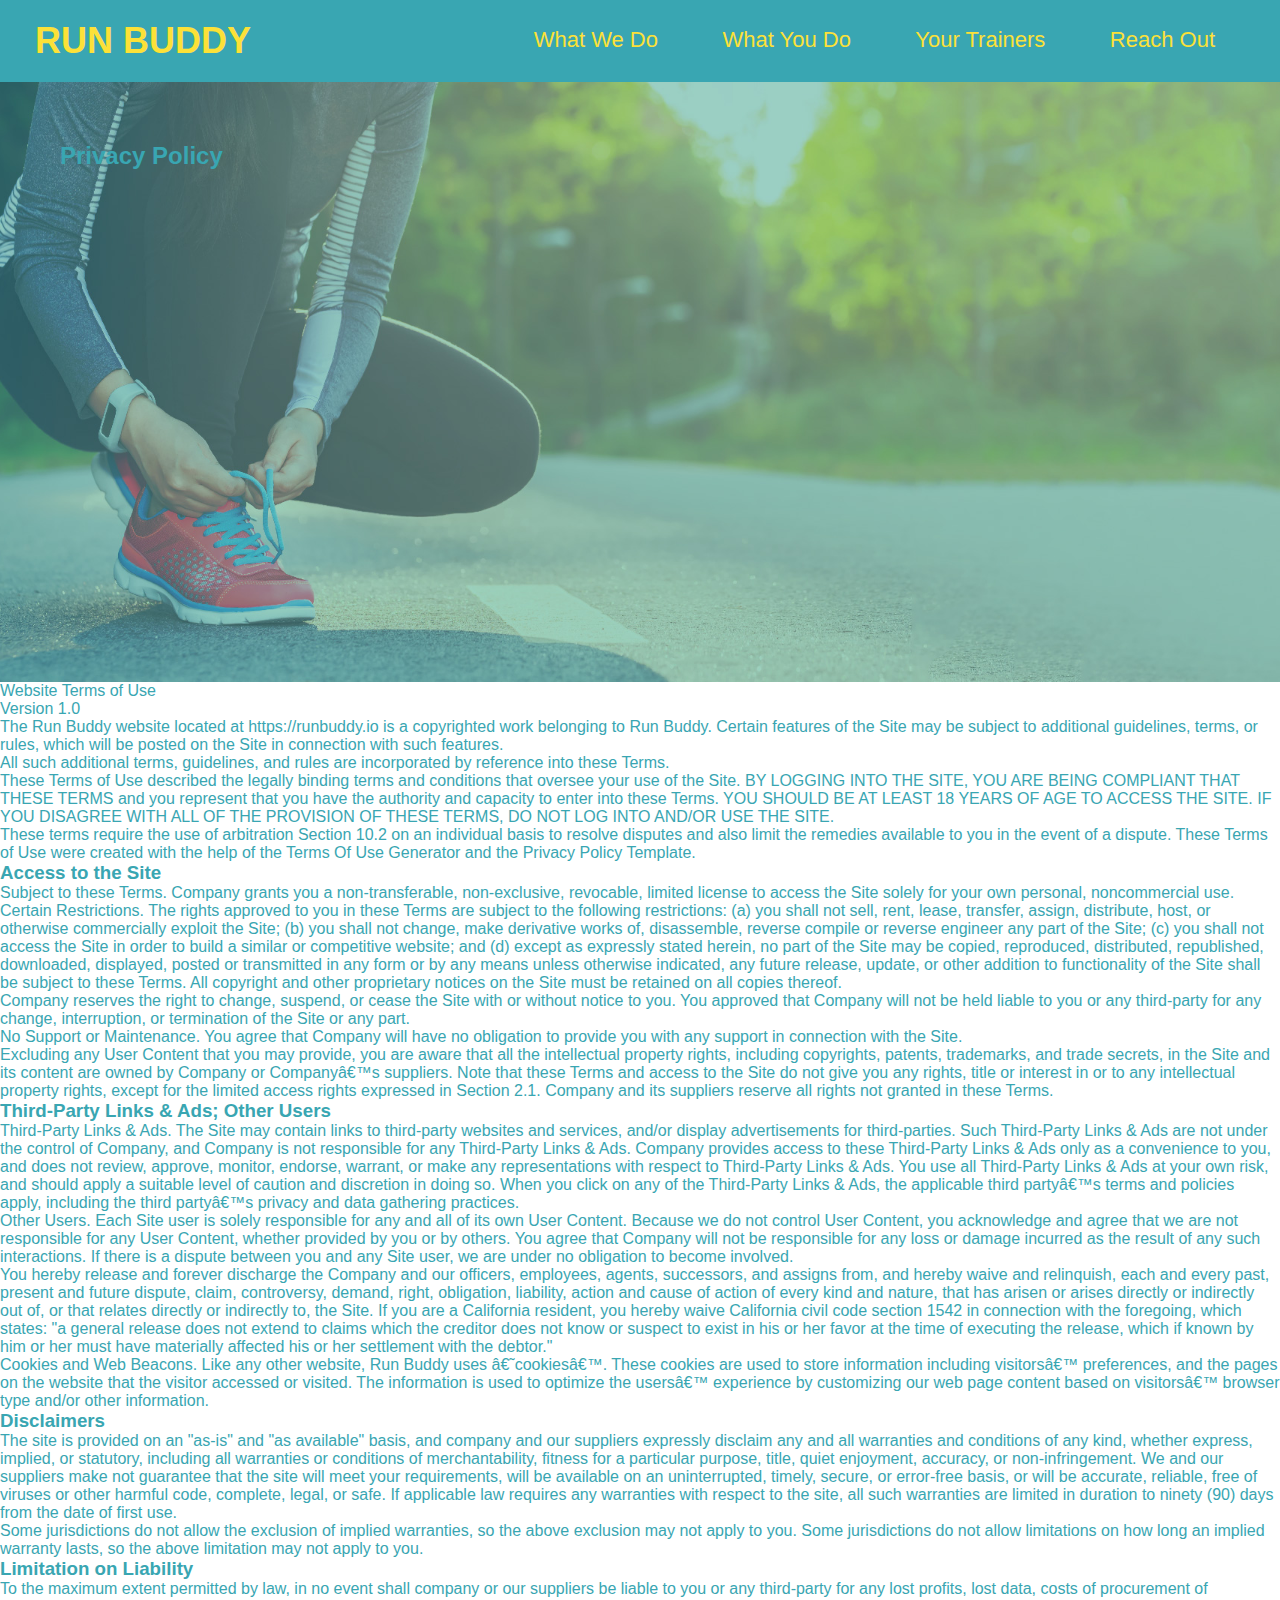
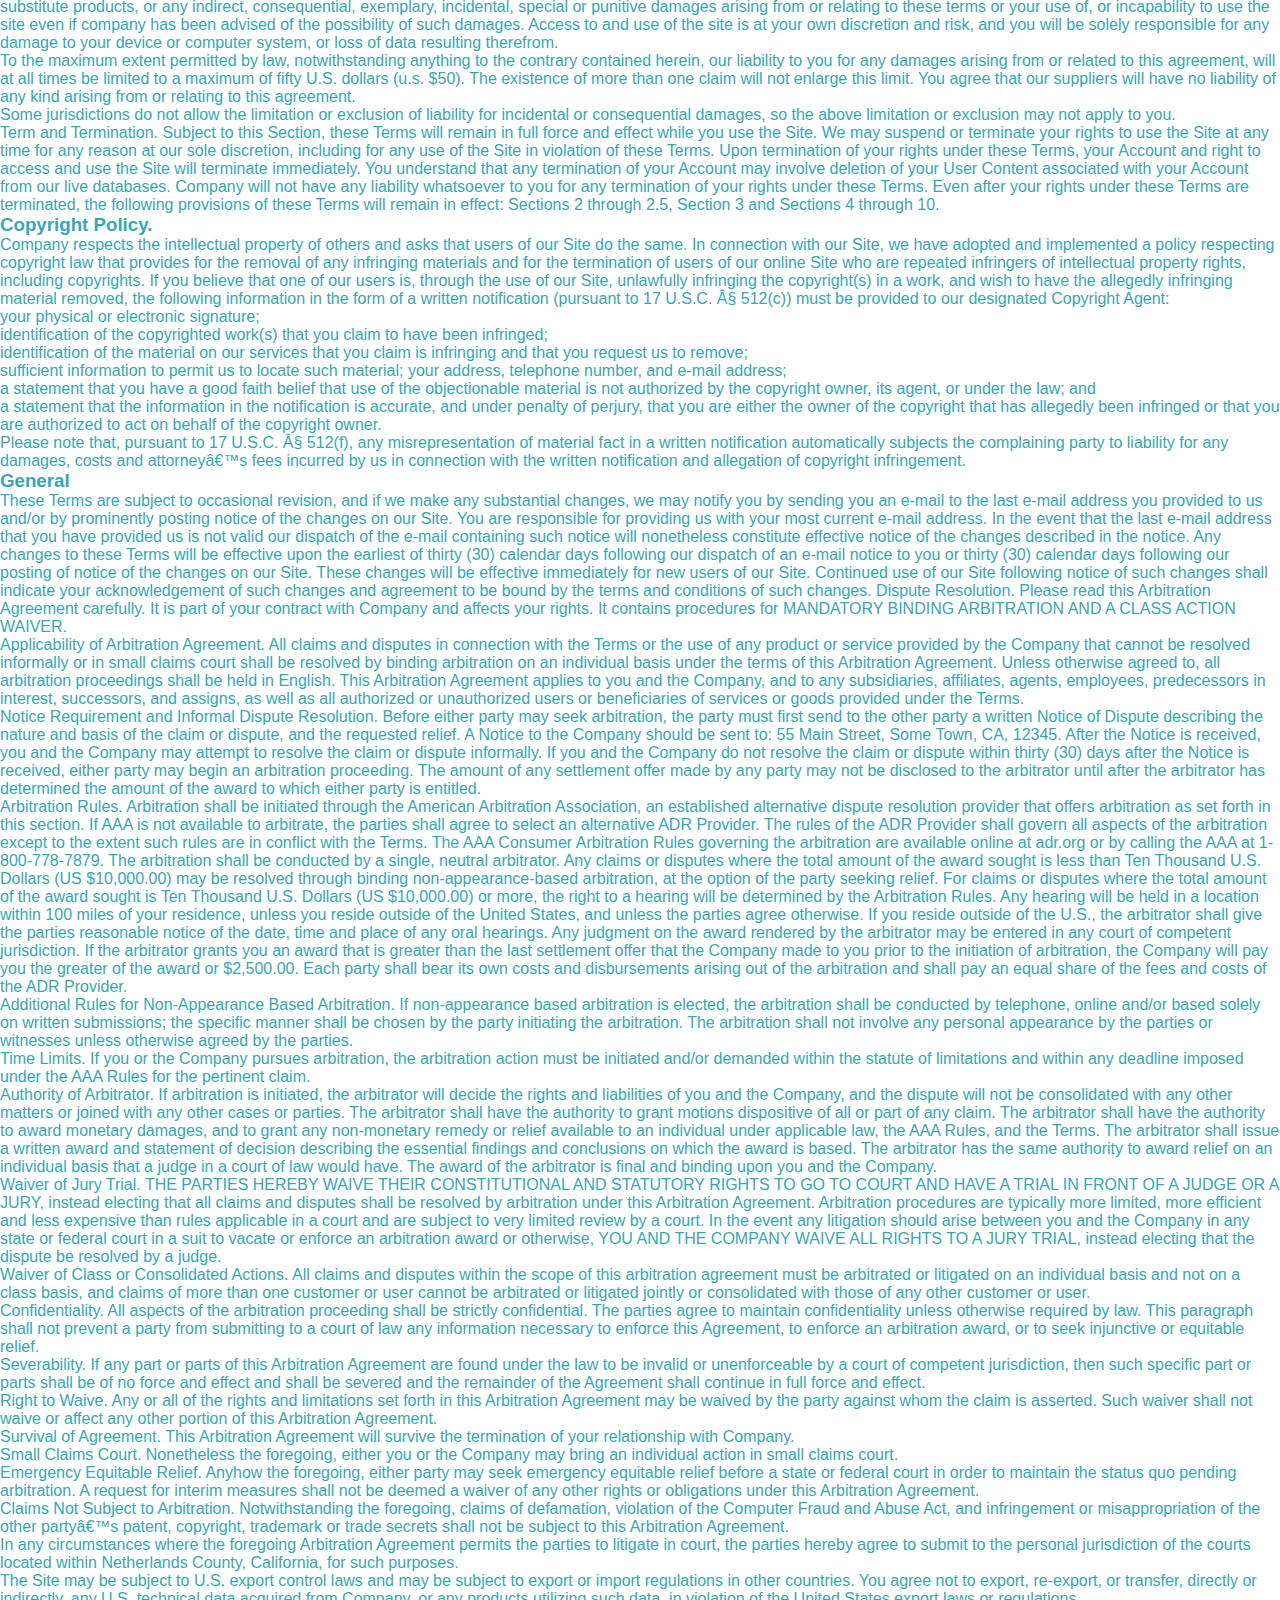
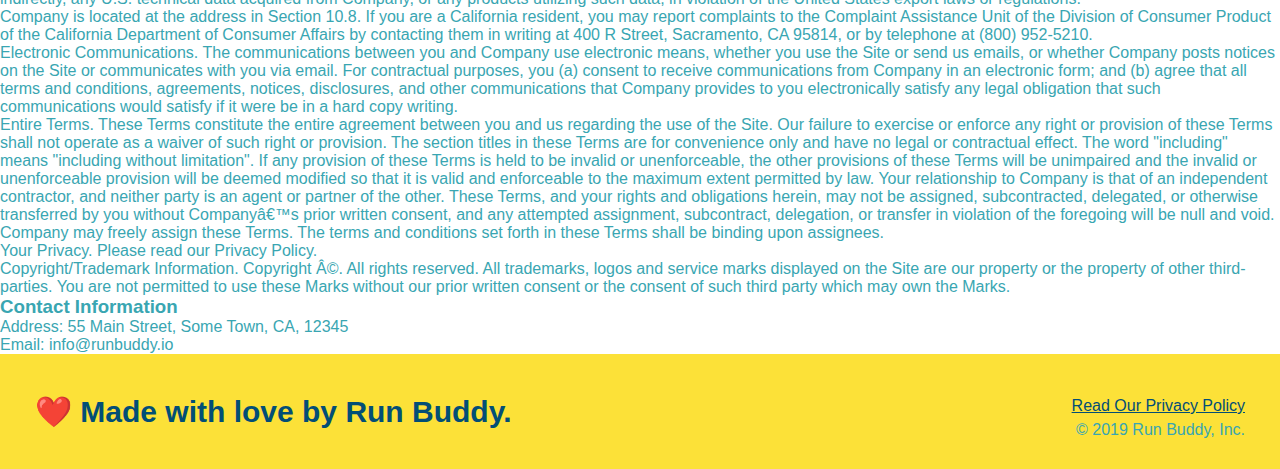
==== privacy-policy.html @ ac03c76f "added privacy policy" ====
<!DOCTYPE html>
<html lang="en">
  <head>
    <meta charset="UTF-8" />
    <title>Privacy Policy - Run Buddy</title>
    <link rel="stylesheet" href="./assets/css/style.css" />

    <link rel="stylesheet" href="./assets/css/secondary-styles.css" />
  </head>
  <body>
    <!-- navigation -->
     <header>
        <h1> <a href="/">RUN BUDDY</a></h1>
         <nav>
             <!-- Unordered list element -->
         <ul>
     <!-- List item element-->
             <li>
       <!-- Anchor element -->
                 <a href="./index.html#what-we-do">What We Do</a>
             </li>
             <li>
                 <a href="./index.html#what-you-do">What You Do</a>
             </li>
             <li>
                 <a href="./index.html#your-trainers">Your Trainers</a>
             </li>
             <li>
                 <a href="./index.html#reach-out">Reach Out</a>
             </li>
         </ul>
         </nav>
     </header>

     <section class="hero">
        <h2 class="page-title">
          Privacy Policy
        </h2>
      </section>

    <article>
        <p>
            Website Terms of Use
          </p>
    
          <p>
            Version 1.0
          </p>
    
          <p>
            The Run Buddy website located at https://runbuddy.io is a copyrighted work belonging to Run Buddy. Certain
            features of the Site may be subject to additional guidelines, terms, or rules, which will be posted on the Site
            in connection with such features.
          </p>
    
          <p>
            All such additional terms, guidelines, and rules are incorporated by reference into these Terms.
          </p>
    
          <p>
            These Terms of Use described the legally binding terms and conditions that oversee your use of the Site. BY
            LOGGING INTO THE SITE, YOU ARE BEING COMPLIANT THAT THESE TERMS and you represent that you have the authority
            and capacity to enter into these Terms. YOU SHOULD BE AT LEAST 18 YEARS OF AGE TO ACCESS THE SITE. IF YOU
            DISAGREE WITH ALL OF THE PROVISION OF THESE TERMS, DO NOT LOG INTO AND/OR USE THE SITE.
          </p>
    
          <p>
            These terms require the use of arbitration Section 10.2 on an individual basis to resolve disputes and also
            limit the remedies available to you in the event of a dispute. These Terms of Use were created with the help of
            the Terms Of Use Generator and the Privacy Policy Template.
          </p>
    
          <h3>
            Access to the Site
          </h3>
    
          <p>
            Subject to these Terms. Company grants you a non-transferable, non-exclusive, revocable, limited license to
            access the Site solely for your own personal, noncommercial use.
          </p>
    
          <p>
            Certain Restrictions. The rights approved to you in these Terms are subject to the following restrictions: (a)
            you shall not sell, rent, lease, transfer, assign, distribute, host, or otherwise commercially exploit the Site;
            (b) you shall not change, make derivative works of, disassemble, reverse compile or reverse engineer any part of
            the Site; (c) you shall not access the Site in order to build a similar or competitive website; and (d) except
            as expressly stated herein, no part of the Site may be copied, reproduced, distributed, republished, downloaded,
            displayed, posted or transmitted in any form or by any means unless otherwise indicated, any future release,
            update, or other addition to functionality of the Site shall be subject to these Terms. All copyright and other
            proprietary notices on the Site must be retained on all copies thereof.
          </p>
    
          <p>
            Company reserves the right to change, suspend, or cease the Site with or without notice to you. You approved
            that Company will not be held liable to you or any third-party for any change, interruption, or termination of
            the Site or any part.
          </p>
    
          <p>
            No Support or Maintenance. You agree that Company will have no obligation to provide you with any support in
            connection with the Site.
          </p>
    
          <p>
            Excluding any User Content that you may provide, you are aware that all the intellectual property rights,
            including copyrights, patents, trademarks, and trade secrets, in the Site and its content are owned by Company
            or Companyâ€™s suppliers. Note that these Terms and access to the Site do not give you any rights, title or
            interest in or to any intellectual property rights, except for the limited access rights expressed in Section
            2.1. Company and its suppliers reserve all rights not granted in these Terms.
          </p>
    
          <h3>
            Third-Party Links & Ads; Other Users
          </h3>
    
          <p>
            Third-Party Links & Ads. The Site may contain links to third-party websites and services, and/or display
            advertisements for third-parties. Such Third-Party Links & Ads are not under the control of Company, and Company
            is not responsible for any Third-Party Links & Ads. Company provides access to these Third-Party Links & Ads
            only as a convenience to you, and does not review, approve, monitor, endorse, warrant, or make any
            representations with respect to Third-Party Links & Ads. You use all Third-Party Links & Ads at your own risk,
            and should apply a suitable level of caution and discretion in doing so. When you click on any of the
            Third-Party Links & Ads, the applicable third partyâ€™s terms and policies apply, including the third partyâ€™s
            privacy and data gathering practices.
          </p>
    
          <p>
            Other Users. Each Site user is solely responsible for any and all of its own User Content. Because we do not
            control User Content, you acknowledge and agree that we are not responsible for any User Content, whether
            provided by you or by others. You agree that Company will not be responsible for any loss or damage incurred as
            the result of any such interactions. If there is a dispute between you and any Site user, we are under no
            obligation to become involved.
          </p>
    
          <p>
            You hereby release and forever discharge the Company and our officers, employees, agents, successors, and
            assigns from, and hereby waive and relinquish, each and every past, present and future dispute, claim,
            controversy, demand, right, obligation, liability, action and cause of action of every kind and nature, that has
            arisen or arises directly or indirectly out of, or that relates directly or indirectly to, the Site. If you are
            a California resident, you hereby waive California civil code section 1542 in connection with the foregoing,
            which states: "a general release does not extend to claims which the creditor does not know or suspect to exist
            in his or her favor at the time of executing the release, which if known by him or her must have materially
            affected his or her settlement with the debtor."
          </p>
    
          <p>
            Cookies and Web Beacons. Like any other website, Run Buddy uses â€˜cookiesâ€™. These cookies are used to store
            information including visitorsâ€™ preferences, and the pages on the website that the visitor accessed or visited.
            The information is used to optimize the usersâ€™ experience by customizing our web page content based on visitorsâ€™
            browser type and/or other information.
          </p>
    
          <h3>
            Disclaimers
          </h3>
    
          <p>
            The site is provided on an "as-is" and "as available" basis, and company and our suppliers expressly disclaim
            any and all warranties and conditions of any kind, whether express, implied, or statutory, including all
            warranties or conditions of merchantability, fitness for a particular purpose, title, quiet enjoyment, accuracy,
            or non-infringement. We and our suppliers make not guarantee that the site will meet your requirements, will be
            available on an uninterrupted, timely, secure, or error-free basis, or will be accurate, reliable, free of
            viruses or other harmful code, complete, legal, or safe. If applicable law requires any warranties with respect
            to the site, all such warranties are limited in duration to ninety (90) days from the date of first use.
          </p>
    
          <p>
            Some jurisdictions do not allow the exclusion of implied warranties, so the above exclusion may not apply to
            you. Some jurisdictions do not allow limitations on how long an implied warranty lasts, so the above limitation
            may not apply to you.
          </p>
    
          <h3>
            Limitation on Liability
          </h3>
    
          <p>
            To the maximum extent permitted by law, in no event shall company or our suppliers be liable to you or any
            third-party for any lost profits, lost data, costs of procurement of substitute products, or any indirect,
            consequential, exemplary, incidental, special or punitive damages arising from or relating to these terms or
            your use of, or incapability to use the site even if company has been advised of the possibility of such
            damages. Access to and use of the site is at your own discretion and risk, and you will be solely responsible
            for any damage to your device or computer system, or loss of data resulting therefrom.
          </p>
    
          <p>
            To the maximum extent permitted by law, notwithstanding anything to the contrary contained herein, our liability
            to you for any damages arising from or related to this agreement, will at all times be limited to a maximum of
            fifty U.S. dollars (u.s. $50). The existence of more than one claim will not enlarge this limit. You agree that
            our suppliers will have no liability of any kind arising from or relating to this agreement.
          </p>
    
          <p>
            Some jurisdictions do not allow the limitation or exclusion of liability for incidental or consequential
            damages, so the above limitation or exclusion may not apply to you.
          </p>
    
          <p>
            Term and Termination. Subject to this Section, these Terms will remain in full force and effect while you use
            the Site. We may suspend or terminate your rights to use the Site at any time for any reason at our sole
            discretion, including for any use of the Site in violation of these Terms. Upon termination of your rights under
            these Terms, your Account and right to access and use the Site will terminate immediately. You understand that
            any termination of your Account may involve deletion of your User Content associated with your Account from our
            live databases. Company will not have any liability whatsoever to you for any termination of your rights under
            these Terms. Even after your rights under these Terms are terminated, the following provisions of these Terms
            will remain in effect: Sections 2 through 2.5, Section 3 and Sections 4 through 10.
          </p>
    
          <h3>
            Copyright Policy.
          </h3>
    
          <p>
            Company respects the intellectual property of others and asks that users of our Site do the same. In connection
            with our Site, we have adopted and implemented a policy respecting copyright law that provides for the removal
            of any infringing materials and for the termination of users of our online Site who are repeated infringers of
            intellectual property rights, including copyrights. If you believe that one of our users is, through the use of
            our Site, unlawfully infringing the copyright(s) in a work, and wish to have the allegedly infringing material
            removed, the following information in the form of a written notification (pursuant to 17 U.S.C. Â§ 512(c)) must
            be provided to our designated Copyright Agent:
          </p>
    
          <ul>
            <li>
              your physical or electronic signature;
            </li>
            <li>
              identification of the copyrighted work(s) that you claim to have been infringed;
            </li>
            <li>
              identification of the material on our services that you claim is infringing and that you request us to remove;
            </li>
            <li>
              sufficient information to permit us to locate such material; your address, telephone number, and e-mail
              address;
            </li>
            <li>
              a statement that you have a good faith belief that use of the objectionable material is not authorized by the
              copyright owner, its agent, or under the law; and
            </li>
            <li>
              a statement that the information in the notification is accurate, and under penalty of perjury, that you are
              either the owner of the copyright that has allegedly been infringed or that you are authorized to act on
              behalf of the copyright owner.
            </li>
          </ul>
    
          <p>
            Please note that, pursuant to 17 U.S.C. Â§ 512(f), any misrepresentation of material fact in a written
            notification automatically subjects the complaining party to liability for any damages, costs and attorneyâ€™s
            fees incurred by us in connection with the written notification and allegation of copyright infringement.
          </p>
    
          <h3>
            General
          </h3>
    
          <p>
            These Terms are subject to occasional revision, and if we make any substantial changes, we may notify you by
            sending you an e-mail to the last e-mail address you provided to us and/or by prominently posting notice of the
            changes on our Site. You are responsible for providing us with your most current e-mail address. In the event
            that the last e-mail address that you have provided us is not valid our dispatch of the e-mail containing such
            notice will nonetheless constitute effective notice of the changes described in the notice. Any changes to these
            Terms will be effective upon the earliest of thirty (30) calendar days following our dispatch of an e-mail
            notice to you or thirty (30) calendar days following our posting of notice of the changes on our Site. These
            changes will be effective immediately for new users of our Site. Continued use of our Site following notice of
            such changes shall indicate your acknowledgement of such changes and agreement to be bound by the terms and
            conditions of such changes. Dispute Resolution. Please read this Arbitration Agreement carefully. It is part of
            your contract with Company and affects your rights. It contains procedures for MANDATORY BINDING ARBITRATION AND
            A CLASS ACTION WAIVER.
          </p>
    
          <p>
            Applicability of Arbitration Agreement. All claims and disputes in connection with the Terms or the use of any
            product or service provided by the Company that cannot be resolved informally or in small claims court shall be
            resolved by binding arbitration on an individual basis under the terms of this Arbitration Agreement. Unless
            otherwise agreed to, all arbitration proceedings shall be held in English. This Arbitration Agreement applies to
            you and the Company, and to any subsidiaries, affiliates, agents, employees, predecessors in interest,
            successors, and assigns, as well as all authorized or unauthorized users or beneficiaries of services or goods
            provided under the Terms.
          </p>
    
          <p>
            Notice Requirement and Informal Dispute Resolution. Before either party may seek arbitration, the party must
            first send to the other party a written Notice of Dispute describing the nature and basis of the claim or
            dispute, and the requested relief. A Notice to the Company should be sent to: 55 Main Street, Some Town, CA,
            12345. After the Notice is received, you and the Company may attempt to resolve the claim or dispute informally.
            If you and the Company do not resolve the claim or dispute within thirty (30) days after the Notice is received,
            either party may begin an arbitration proceeding. The amount of any settlement offer made by any party may not
            be disclosed to the arbitrator until after the arbitrator has determined the amount of the award to which either
            party is entitled.
          </p>
    
          <p>
            Arbitration Rules. Arbitration shall be initiated through the American Arbitration Association, an established
            alternative dispute resolution provider that offers arbitration as set forth in this section. If AAA is not
            available to arbitrate, the parties shall agree to select an alternative ADR Provider. The rules of the ADR
            Provider shall govern all aspects of the arbitration except to the extent such rules are in conflict with the
            Terms. The AAA Consumer Arbitration Rules governing the arbitration are available online at adr.org or by
            calling the AAA at 1-800-778-7879. The arbitration shall be conducted by a single, neutral arbitrator. Any
            claims or disputes where the total amount of the award sought is less than Ten Thousand U.S. Dollars (US
            $10,000.00) may be resolved through binding non-appearance-based arbitration, at the option of the party seeking
            relief. For claims or disputes where the total amount of the award sought is Ten Thousand U.S. Dollars (US
            $10,000.00) or more, the right to a hearing will be determined by the Arbitration Rules. Any hearing will be
            held in a location within 100 miles of your residence, unless you reside outside of the United States, and
            unless the parties agree otherwise. If you reside outside of the U.S., the arbitrator shall give the parties
            reasonable notice of the date, time and place of any oral hearings. Any judgment on the award rendered by the
            arbitrator may be entered in any court of competent jurisdiction. If the arbitrator grants you an award that is
            greater than the last settlement offer that the Company made to you prior to the initiation of arbitration, the
            Company will pay you the greater of the award or $2,500.00. Each party shall bear its own costs and
            disbursements arising out of the arbitration and shall pay an equal share of the fees and costs of the ADR
            Provider.
          </p>
    
          <p>
            Additional Rules for Non-Appearance Based Arbitration. If non-appearance based arbitration is elected, the
            arbitration shall be conducted by telephone, online and/or based solely on written submissions; the specific
            manner shall be chosen by the party initiating the arbitration. The arbitration shall not involve any personal
            appearance by the parties or witnesses unless otherwise agreed by the parties.
          </p>
    
          <p>
            Time Limits. If you or the Company pursues arbitration, the arbitration action must be initiated and/or demanded
            within the statute of limitations and within any deadline imposed under the AAA Rules for the pertinent claim.
          </p>
    
          <p>
            Authority of Arbitrator. If arbitration is initiated, the arbitrator will decide the rights and liabilities of
            you and the Company, and the dispute will not be consolidated with any other matters or joined with any other
            cases or parties. The arbitrator shall have the authority to grant motions dispositive of all or part of any
            claim. The arbitrator shall have the authority to award monetary damages, and to grant any non-monetary remedy
            or relief available to an individual under applicable law, the AAA Rules, and the Terms. The arbitrator shall
            issue a written award and statement of decision describing the essential findings and conclusions on which the
            award is based. The arbitrator has the same authority to award relief on an individual basis that a judge in a
            court of law would have. The award of the arbitrator is final and binding upon you and the Company.
          </p>
    
          <p>
            Waiver of Jury Trial. THE PARTIES HEREBY WAIVE THEIR CONSTITUTIONAL AND STATUTORY RIGHTS TO GO TO COURT AND HAVE
            A TRIAL IN FRONT OF A JUDGE OR A JURY, instead electing that all claims and disputes shall be resolved by
            arbitration under this Arbitration Agreement. Arbitration procedures are typically more limited, more efficient
            and less expensive than rules applicable in a court and are subject to very limited review by a court. In the
            event any litigation should arise between you and the Company in any state or federal court in a suit to vacate
            or enforce an arbitration award or otherwise, YOU AND THE COMPANY WAIVE ALL RIGHTS TO A JURY TRIAL, instead
            electing that the dispute be resolved by a judge.
          </p>
    
          <p>
            Waiver of Class or Consolidated Actions. All claims and disputes within the scope of this arbitration agreement
            must be arbitrated or litigated on an individual basis and not on a class basis, and claims of more than one
            customer or user cannot be arbitrated or litigated jointly or consolidated with those of any other customer or
            user.
          </p>
    
          <p>
            Confidentiality. All aspects of the arbitration proceeding shall be strictly confidential. The parties agree to
            maintain confidentiality unless otherwise required by law. This paragraph shall not prevent a party from
            submitting to a court of law any information necessary to enforce this Agreement, to enforce an arbitration
            award, or to seek injunctive or equitable relief.
          </p>
    
          <p>
            Severability. If any part or parts of this Arbitration Agreement are found under the law to be invalid or
            unenforceable by a court of competent jurisdiction, then such specific part or parts shall be of no force and
            effect and shall be severed and the remainder of the Agreement shall continue in full force and effect.
          </p>
    
          <p>
            Right to Waive. Any or all of the rights and limitations set forth in this Arbitration Agreement may be waived
            by the party against whom the claim is asserted. Such waiver shall not waive or affect any other portion of this
            Arbitration Agreement.
          </p>
    
          <p>
            Survival of Agreement. This Arbitration Agreement will survive the termination of your relationship with
            Company.
          </p>
    
          <p>
            Small Claims Court. Nonetheless the foregoing, either you or the Company may bring an individual action in small
            claims court.
          </p>
    
          <p>
            Emergency Equitable Relief. Anyhow the foregoing, either party may seek emergency equitable relief before a
            state or federal court in order to maintain the status quo pending arbitration. A request for interim measures
            shall not be deemed a waiver of any other rights or obligations under this Arbitration Agreement.
          </p>
    
          <p>
            Claims Not Subject to Arbitration. Notwithstanding the foregoing, claims of defamation, violation of the
            Computer Fraud and Abuse Act, and infringement or misappropriation of the other partyâ€™s patent, copyright,
            trademark or trade secrets shall not be subject to this Arbitration Agreement.
          </p>
    
          <p>
            In any circumstances where the foregoing Arbitration Agreement permits the parties to litigate in court, the
            parties hereby agree to submit to the personal jurisdiction of the courts located within Netherlands County,
            California, for such purposes.
          </p>
    
          <p>
            The Site may be subject to U.S. export control laws and may be subject to export or import regulations in other
            countries. You agree not to export, re-export, or transfer, directly or indirectly, any U.S. technical data
            acquired from Company, or any products utilizing such data, in violation of the United States export laws or
            regulations.
          </p>
    
          <p>
            Company is located at the address in Section 10.8. If you are a California resident, you may report complaints
            to the Complaint Assistance Unit of the Division of Consumer Product of the California Department of Consumer
            Affairs by contacting them in writing at 400 R Street, Sacramento, CA 95814, or by telephone at (800) 952-5210.
          </p>
    
          <p>
            Electronic Communications. The communications between you and Company use electronic means, whether you use the
            Site or send us emails, or whether Company posts notices on the Site or communicates with you via email. For
            contractual purposes, you (a) consent to receive communications from Company in an electronic form; and (b)
            agree that all terms and conditions, agreements, notices, disclosures, and other communications that Company
            provides to you electronically satisfy any legal obligation that such communications would satisfy if it were be
            in a hard copy writing.
          </p>
    
          <p>
            Entire Terms. These Terms constitute the entire agreement between you and us regarding the use of the Site. Our
            failure to exercise or enforce any right or provision of these Terms shall not operate as a waiver of such right
            or provision. The section titles in these Terms are for convenience only and have no legal or contractual
            effect. The word "including" means "including without limitation". If any provision of these Terms is held to be
            invalid or unenforceable, the other provisions of these Terms will be unimpaired and the invalid or
            unenforceable provision will be deemed modified so that it is valid and enforceable to the maximum extent
            permitted by law. Your relationship to Company is that of an independent contractor, and neither party is an
            agent or partner of the other. These Terms, and your rights and obligations herein, may not be assigned,
            subcontracted, delegated, or otherwise transferred by you without Companyâ€™s prior written consent, and any
            attempted assignment, subcontract, delegation, or transfer in violation of the foregoing will be null and void.
            Company may freely assign these Terms. The terms and conditions set forth in these Terms shall be binding upon
            assignees.
          </p>
    
          <p>
            Your Privacy. Please read our Privacy Policy.
          </p>
    
          <p>
            Copyright/Trademark Information. Copyright Â©. All rights reserved. All trademarks, logos and service marks
            displayed on the Site are our property or the property of other third-parties. You are not permitted to use
            these Marks without our prior written consent or the consent of such third party which may own the Marks.
          </p>
    
          <h3>
            Contact Information
          </h3>
    
          <p>
            Address: 55 Main Street, Some Town, CA, 12345
          </p>
    
          <p>
            Email: info@runbuddy.io
          </p>
    
    </article>
  <!-- footer -->
    <footer>
    <h2>❤️ Made with love by Run Buddy.</h2>
    <div>
        <a href="#">Read Our Privacy Policy</a><br />
        &copy; 2019 Run Buddy, Inc.
      </div>
</footer>
</body>
</html>

  </body>
</html>
---- assets/css/style.css ----
* {
    margin: 0;
    padding: 0;
    box-sizing: border-box;
  }

header {
    padding: 20px 35px;
    background-color: #39a6b2;
}

header h1 {
    font-weight: bold;
    font-size: 36px;
    color: #fce138;
    margin: 0;
    display: inline;
}
  
header a {
    text-decoration: none;
    color: #fce138;
}

header nav {
    float: right;
    margin: 7px 0;
}

header nav ul li {
    display: inline;
}

header nav ul li a {
    margin: 0 30px;
    font-weight: lighter;
    font-size: 22px;
}

body {
    color: #39a6b2;
    font-family: Helvetica, Arial, sans-serif;
}

footer {
    background: #fce138;
    width: 100%;
    padding: 40px 35px;
}

footer h2 {
    display: inline;
    color: #024e76;
    font-size: 30px;
    margin: 0;
  }

footer div {
    float: right;
    line-height: 1.5;
    text-align: right;
  }

footer a {
    color: #024e76;
  }

section {
    padding: 60px;
  }
/* Hero Style Start */
.hero {
    background-image: url("../images/hero-bg.jpg");
    height: 600px;
    background-size: cover;
    background-position: center;
    position: relative;
  }
  

.hero-form {
    background-color: #fce138;
    padding: 20px;
    width: 500px;
    color: #024e76;
    border: solid 3px #024e76;
    position: absolute;
    bottom: 120px;
    right: 140px;
  }

.hero-form h3 {
    font-size: 24px;
    margin: 0;
  }

.hero-form p {
    margin: 5px 0 15px 0;
  }
  
.form-input {
    border: 1px solid #024e76;
    display: block;
    padding: 7px 15px;
    font-size: 16px;
    color: #024e76;
    width: 100%;
    margin-bottom: 15px;
  }

.hero-form label {
    margin: 0 5px;
  }

.hero-form button {
    color: #fce138;
    background-color: #024e76;
    border: none;
    padding: 10px 20px;
    font-size: 16px;
  }
/* Hero Style End */
.section-title {
    font-size: 55px;
    color: #024e76;
    margin-bottom: 35px;
    padding: 0 100px 20px 100px;
    display: inline-block;
    border-bottom: 3px solid;
  }
  
.primary-border {
    border-color: #fce138;
  }
  
.secondary-border {
    border-color: #39a6b2;
  }

.intro {
    text-align: center;
  }

.intro p {
    line-height: 1.7;
    color: #39a6b2;
    width: 80%;
    font-size: 20px;
    margin: 0 auto;
  }

.steps {
    text-align: center;
    background: #fce138;
  }

.steps div {
    margin-bottom: 80px;
  }
  
.steps img {
    width: 15%;
    margin: 10px 0;
  }
  
.steps h3 {
    color: #024e76;
    font-size: 46px;
    margin-top: 10px;
  }
  
.steps p {
    color: #39a6b2;
    font-size: 23px;
  }

.steps span {
    font-size: 38px;
  }

.trainers {
    text-align: center;
    
  }

.trainer {
    width: 900px;
    margin: 0 auto 30px auto;
    background: #024e76;
    color: #fce138;
    overflow: auto
  }

.trainer img {
    width: 35%;
    float: left;
  }
  
.trainer-bio {
    padding: 35px;
    float: left;
    width: 65%;
  }

.trainer-bio h3 {
    font-size: 32px;
    margin-bottom: 8px;
  }
  
.trainer-bio h4 {
    font-weight: lighter;
    font-size: 26px;
    margin-bottom: 25px;
  }
  
.trainer-bio p {
    font-size: 17px;
    line-height: 1.3;
  }

.text-left {
    text-align: left;
  }
  
.text-right {
    text-align: right;
  }

  .section-title {
    font-size: 55px;
    display: inline-block;
    padding: 0 100px 20px 100px;
    border-bottom: 3px solid;
    margin-bottom: 35px;
    color: #024e76;
  }

/* REACH OUT STYLES START */
.contact {
  text-align: center;
  background: #024e76;
}

.contact h2 {
  color: #fce138;
}

.contact-info iframe {
  width: 400px;
  height: 400px;
}

.contact-info div {
  width: 410px;
  display: inline-block;
  vertical-align: top;
  text-align: left;
  margin: 30px 0 0 60px;
  color: white;
}

.contact-info h3 {
  color: #fce138;
  font-size: 32px;
}

.contact-info p, .contact-info address {
  margin: 20px 0;
  line-height: 1.5;
  font-size: 20px;
  font-style: normal;
}

.contact-info a {
  color: #fce138;
}

/* REACH OUT STYLES END */
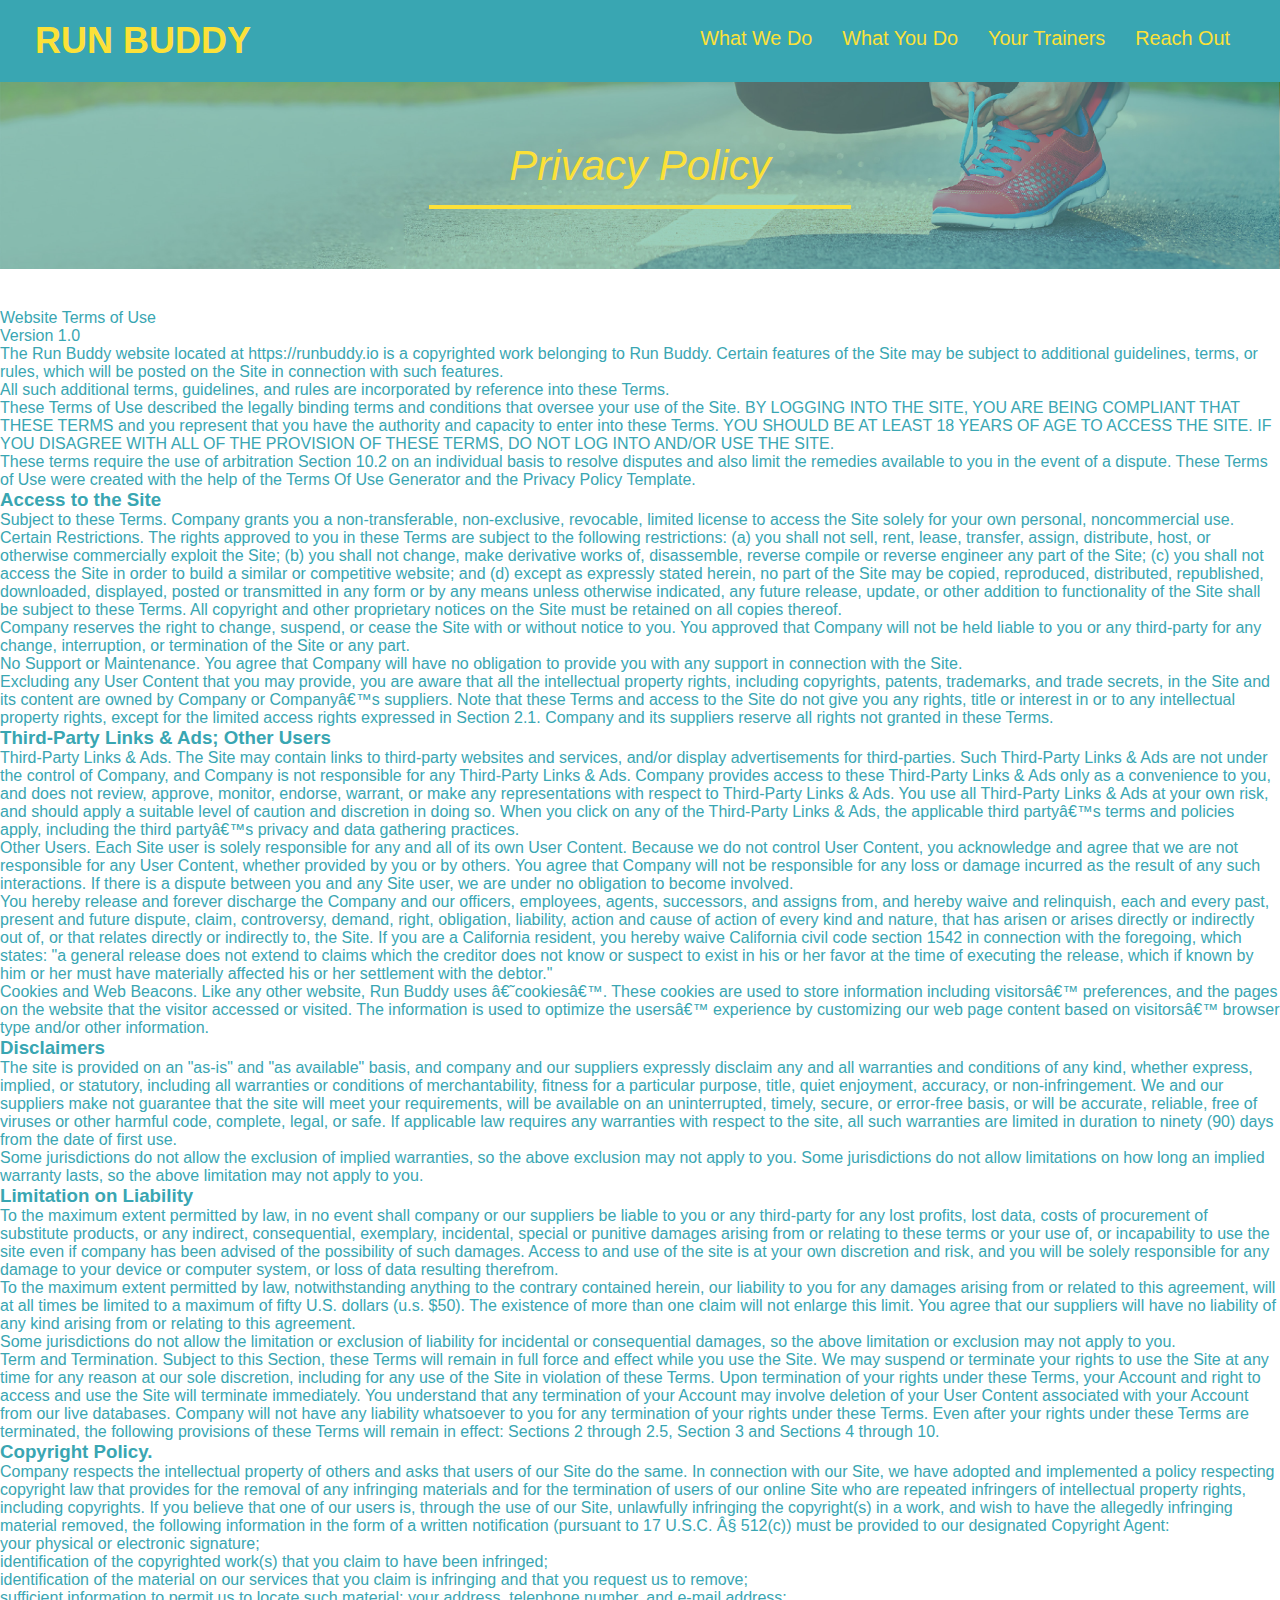
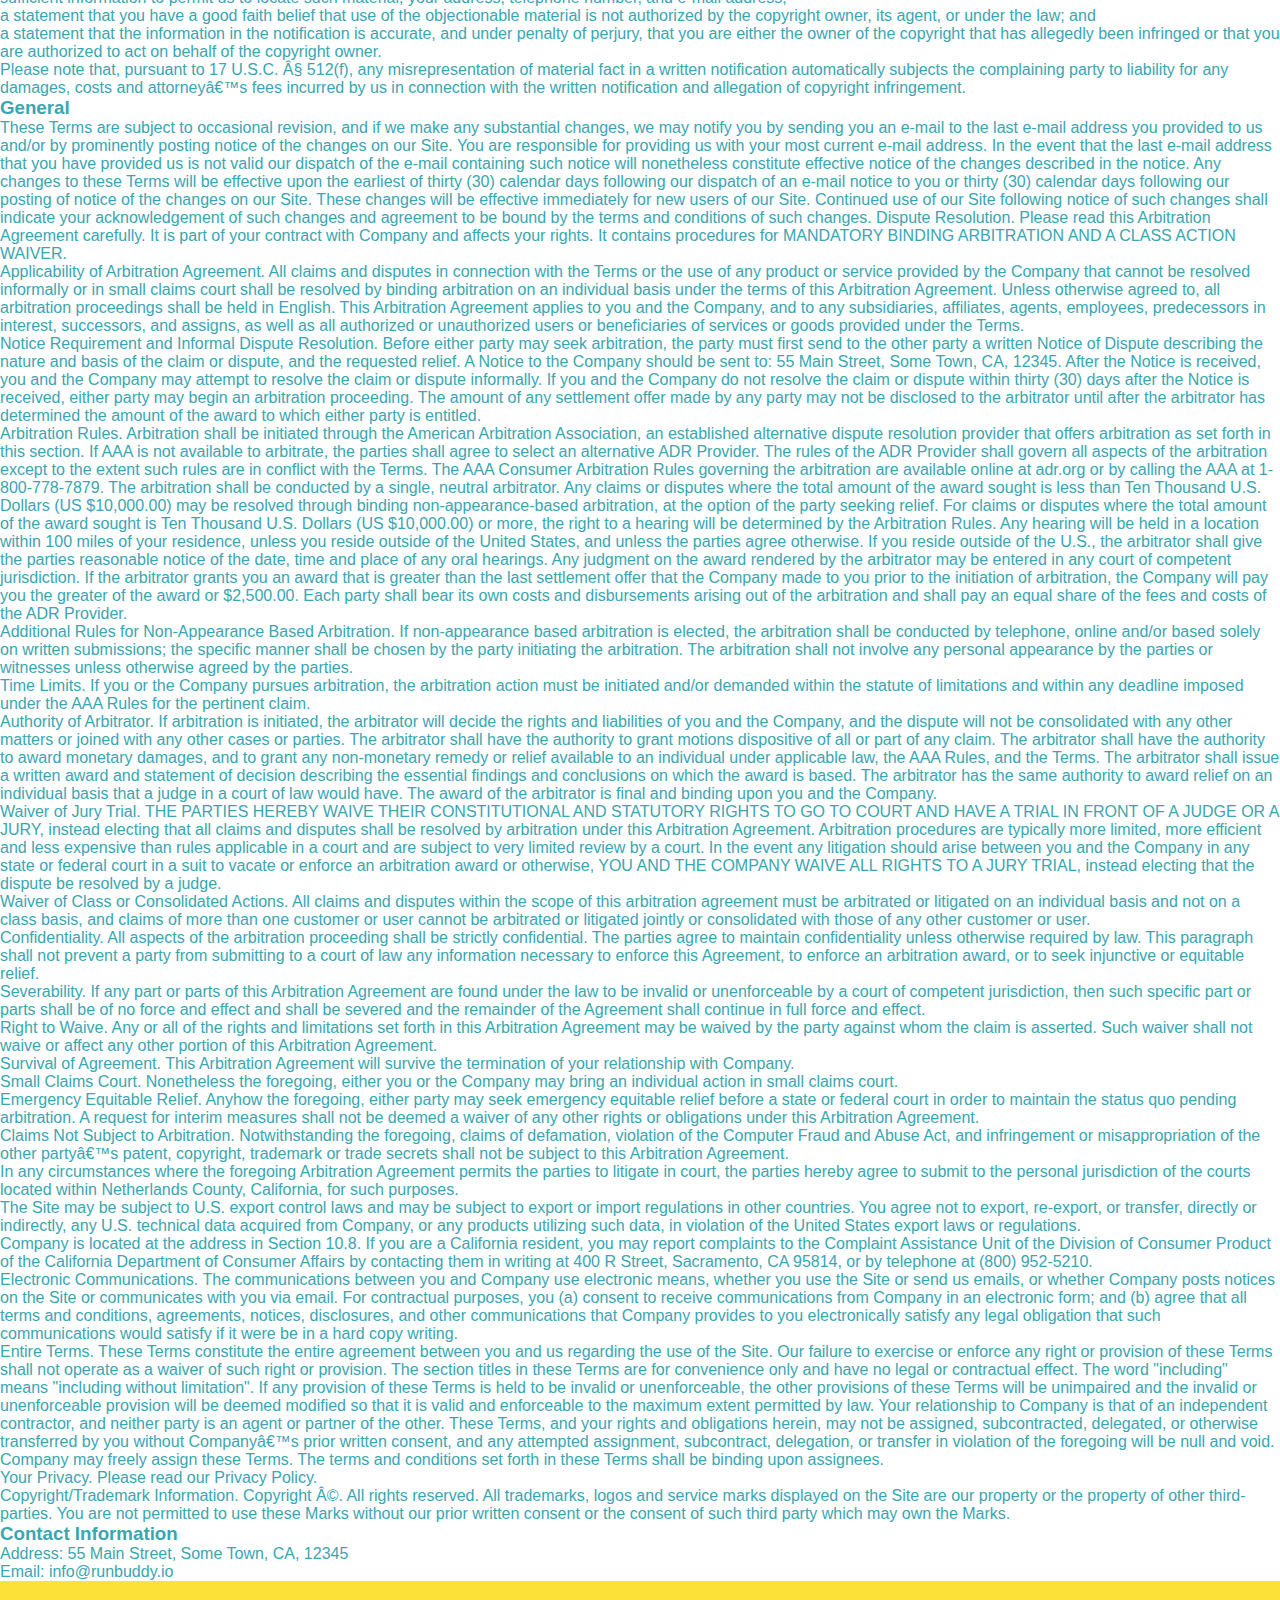
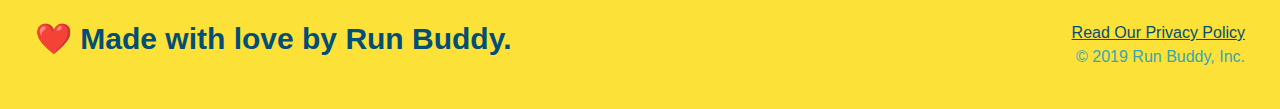
==== commit eba41bba: "added media queries" ====
--- a/privacy-policy.html
+++ b/privacy-policy.html
@@ -2,6 +2,7 @@
 <html lang="en">
   <head>
     <meta charset="UTF-8" />
+    <meta name="viewport" content="width=device-width, initial-scale=1.0" />
     <title>Privacy Policy - Run Buddy</title>
     <link rel="stylesheet" href="./assets/css/style.css" />
 
--- a/assets/css/style.css
+++ b/assets/css/style.css
@@ -7,14 +7,16 @@
 header {
     padding: 20px 35px;
     background-color: #39a6b2;
+    display: flex;
+    justify-content: space-between;
+    flex-wrap: wrap;
 }
 
 header h1 {
-    font-weight: bold;
-    font-size: 36px;
-    color: #fce138;
-    margin: 0;
-    display: inline;
+  font-weight: bold;
+  margin: 0;
+  font-size: 36px;
+  color: #fce138;
 }
   
 header a {
@@ -23,18 +25,21 @@
 }
 
 header nav {
-    float: right;
-    margin: 7px 0;
-}
-
-header nav ul li {
-    display: inline;
+  margin: 7px 0;
+}
+
+header nav ul {
+  display: flex;
+  flex-wrap: wrap;
+  justify-content: space-between;
+  align-items: center;
+  list-style: none;
 }
 
 header nav ul li a {
-    margin: 0 30px;
-    font-weight: lighter;
-    font-size: 22px;
+  padding: 10px 15px;
+  font-weight: lighter;
+  font-size: 1.55vw;
 }
 
 body {
@@ -46,17 +51,18 @@
     background: #fce138;
     width: 100%;
     padding: 40px 35px;
+    display:flex;
+    justify-content: space-between;
+    flex-wrap: wrap;
 }
 
 footer h2 {
-    display: inline;
     color: #024e76;
     font-size: 30px;
     margin: 0;
   }
 
 footer div {
-    float: right;
     line-height: 1.5;
     text-align: right;
   }
@@ -71,22 +77,36 @@
 /* Hero Style Start */
 .hero {
     background-image: url("../images/hero-bg.jpg");
-    height: 600px;
     background-size: cover;
     background-position: center;
-    position: relative;
-  }
-  
+    display: flex;
+    justify-content: center;
+    flex-wrap: wrap;
+    align-items: flex-start;
+  }
+
+.hero-cta {
+    width: 35%;
+    text-align: right;
+    margin: 3.5%;
+    color: #fff;
+    font-size: 18px;
+    line-height: 1.2;
+  }
+  
+.hero-cta h2 {
+    font-style: italic;
+    font-size: 55px;
+    color: #fce138;
+  }
 
 .hero-form {
     background-color: #fce138;
     padding: 20px;
-    width: 500px;
     color: #024e76;
     border: solid 3px #024e76;
-    position: absolute;
-    bottom: 120px;
-    right: 140px;
+    width: 40%;
+    margin: 3.5%;
   }
 
 .hero-form h3 {
@@ -121,12 +141,13 @@
   }
 /* Hero Style End */
 .section-title {
-    font-size: 55px;
-    color: #024e76;
-    margin-bottom: 35px;
-    padding: 0 100px 20px 100px;
-    display: inline-block;
+    font-size: 48px;
+    color: #024e76;
     border-bottom: 3px solid;
+    padding-bottom: 20px;
+    text-align: center;
+    margin: 0 auto 35px auto;
+    width: 50%;
   }
   
 .primary-border {
@@ -135,10 +156,6 @@
   
 .secondary-border {
     border-color: #39a6b2;
-  }
-
-.intro {
-    text-align: center;
   }
 
 .intro p {
@@ -147,75 +164,101 @@
     width: 80%;
     font-size: 20px;
     margin: 0 auto;
+    text-align: center
   }
 
 .steps {
-    text-align: center;
     background: #fce138;
   }
 
-.steps div {
-    margin-bottom: 80px;
-  }
-  
-.steps img {
-    width: 15%;
-    margin: 10px 0;
-  }
-  
-.steps h3 {
+.step {
+    margin: 50px auto;
+    padding-bottom: 50px;
+    width: 80%;
+    border-bottom: 1px solid #39a6b2;
+    display: flex;
+    flex-wrap: wrap;
+    align-items: center;
+    justify-content: space-between;
+  }
+  
+.step h3 {
     color: #024e76;
     font-size: 46px;
-    margin-top: 10px;
-  }
-  
-.steps p {
+    flex: 1 30%;
+  }
+
+.step-info{
+    display: flex;
+    flex-wrap: wrap;
+    align-items: center;
+    flex: 2 70%;
+    
+}
+
+.step-img {
+  flex: 1 12%;
+  margin-right: 20px;
+}
+
+.step-img img {
+  max-width: 100%;
+}
+
+.step-text {
+  flex: 12;
+}
+  
+.step-text p {
     color: #39a6b2;
-    font-size: 23px;
-  }
-
-.steps span {
-    font-size: 38px;
+    font-size: 18px;
+  }
+
+.step-text h4 {
+    font-size: 26px;
+    line-height: 1.5;
+    color: #024e76;
   }
 
 .trainers {
-    text-align: center;
-    
+    width: 100%;
+    margin: 0 auto;
+    display: flex;
+    flex-wrap: wrap;
+    justify-content: space-around;
   }
 
 .trainer {
-    width: 900px;
-    margin: 0 auto 30px auto;
+    margin:20px;
     background: #024e76;
     color: #fce138;
-    overflow: auto
+    flex: 1;
   }
 
 .trainer img {
-    width: 35%;
-    float: left;
-  }
+  width: 100%;
+  
+}
+  
   
 .trainer-bio {
-    padding: 35px;
-    float: left;
-    width: 65%;
+    padding: 25px;
+    line-height: 1.3;
   }
 
 .trainer-bio h3 {
-    font-size: 32px;
-    margin-bottom: 8px;
+    font-size: 28px;
   }
   
 .trainer-bio h4 {
     font-weight: lighter;
-    font-size: 26px;
-    margin-bottom: 25px;
+    font-size: 22px;
+    margin-bottom: 15px;
   }
   
 .trainer-bio p {
     font-size: 17px;
-    line-height: 1.3;
+    
   }
 
 .text-left {
@@ -224,6 +267,10 @@
   
 .text-right {
     text-align: right;
+  }
+
+  .flex-row {
+    display: flex;
   }
 
   .section-title {
@@ -245,17 +292,22 @@
   color: #fce138;
 }
 
+.contact-info{
+  display: flex;
+  justify-content: space-between;
+  flex-wrap: wrap;
+}
+
+.contact-info > * {
+  flex: 1;
+  margin: 15px;
+}
+
 .contact-info iframe {
-  width: 400px;
   height: 400px;
 }
 
 .contact-info div {
-  width: 410px;
-  display: inline-block;
-  vertical-align: top;
-  text-align: left;
-  margin: 30px 0 0 60px;
   color: white;
 }
 
@@ -267,7 +319,7 @@
 .contact-info p, .contact-info address {
   margin: 20px 0;
   line-height: 1.5;
-  font-size: 20px;
+  font-size: 16px;
   font-style: normal;
 }
 
@@ -275,4 +327,47 @@
   color: #fce138;
 }
 
+.contact-form input, .contact-form textarea{
+  border: 1px solid #024e76;
+  display: block;
+  padding: 7px 15px;
+  font-size: 16px;
+  color: #024e76;
+  width: 100%;
+  margin-bottom: 15px;
+  margin-top: 5px;
+}
+
+.contact-form button{
+  width: 100%;
+  border: none;
+  background: #fce138;
+  color: #024e76;
+  text-align: center;
+  padding: 15px 0;
+  font-size: 16px;
+}
 /* REACH OUT STYLES END */
+/* MEDIA QUERY FOR SMALLER DESKTOP SCREENS AND SMALLER */
+@media screen and (max-width: 980px) {
+  header h1 a {
+    /* this will be applied on any screen smaller than 980px */
+    color: tomato;
+  }
+}
+
+/* MEDIA QUERY FOR TABLETS AND SMALLER */
+@media screen and (max-width: 768px) {
+  header h1 {
+    /* this will be applied on any screen between 768px and 575px */
+    font-size: 80px;
+  }
+}
+
+/* MEDIA QUERY FOR MOBILE PHONES AND SMALLER */
+@media screen and (max-width: 575px) {
+  header h1 {
+    /* this will be applied on any screen smaller than 575px */
+    font-size: 100px;
+  }
+}
--- a/assets/css/secondary-styles.css
+++ b/assets/css/secondary-styles.css
@@ -0,0 +1,42 @@
+.hero {
+  background-position: bottom;
+  height: auto;
+  text-align: center;
+  margin-bottom: 40px;
+}
+
+.page-title {
+  color: #fce138;
+  display: inline-block;
+  border-bottom: 4px solid #fce138;
+  padding: 0 80px 15px 80px;
+  font-weight: normal;
+  font-size: 42px;
+  font-style: italic;
+}
+
+.secondary-content {
+  width: 80%;
+  margin: 0 auto;
+  color: #024e76;
+}
+
+.secondary-content h3 {
+  font-size: 25px;
+  margin: 20px 0;
+}
+
+.secondary-content p {
+  font-size: 16px;
+  line-height: 1.5;
+  margin: 20px 0;
+}
+
+.secondary-content ul {
+  margin: 15px 20px;
+}
+
+.secondary-content li {
+  color: #39a6b2;
+  margin: 10px 0;
+}
